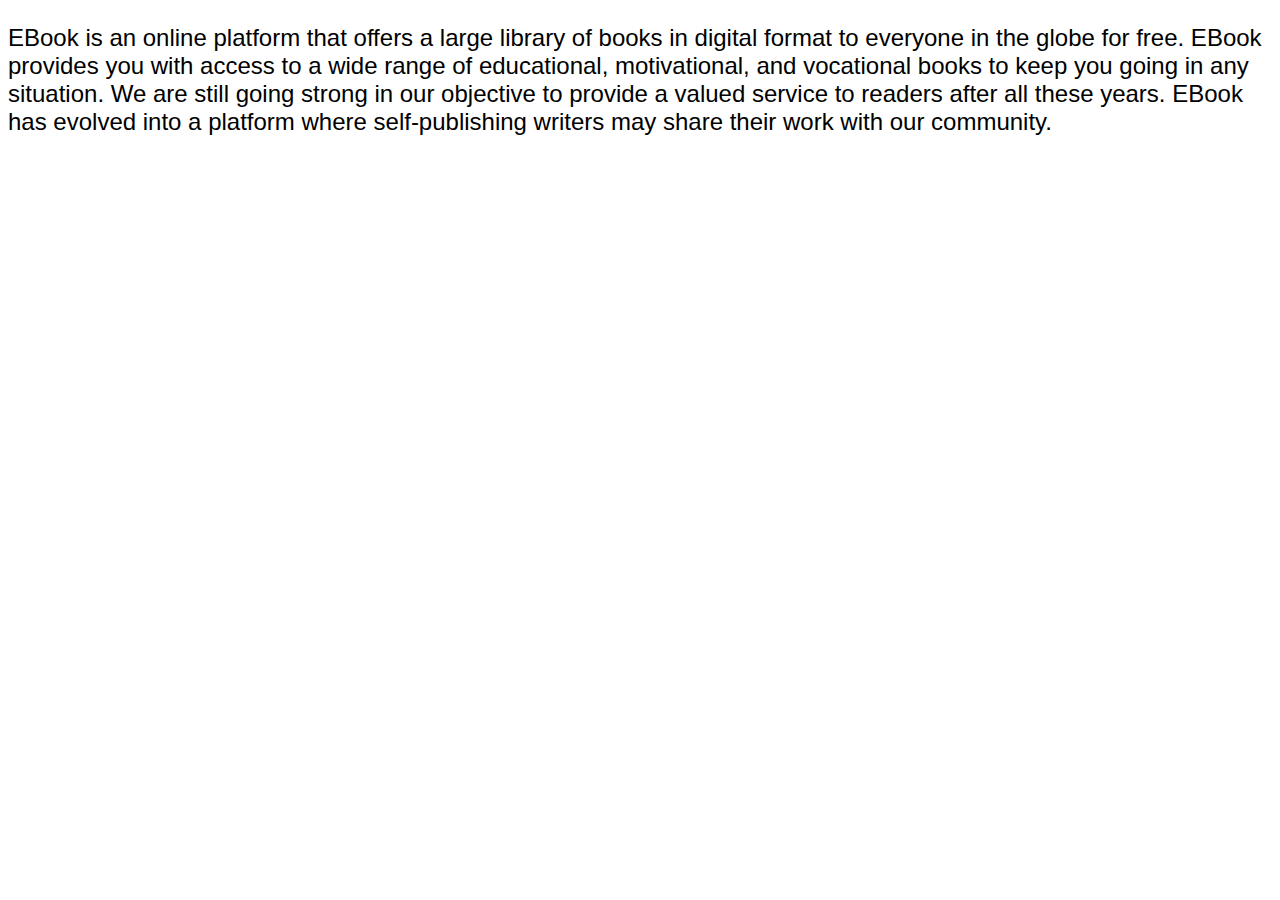
==== Aboutus.html @ d433ead4 "Add files via upload" ====
<!DOCTYPE html>
<html lang="en">
<head>
    <meta charset="UTF-8">
    <meta http-equiv="X-UA-Compatible" content="IE=edge">
    <meta name="viewport" content="width=device-width, initial-scale=1.0">
    <title>Document</title>
</head>
<body>
    <p style="font-family:'Segoe UI', Tahoma, Geneva, Verdana, sans-serif;font-size: x-large" >EBook is an online platform that offers a large library of books in digital format to everyone in the globe for free. EBook provides you with access to a wide range of educational, motivational, and vocational books to keep you going in any situation. We are still going strong in our objective to provide a valued service to readers after all these years. EBook has evolved into a platform where self-publishing writers may share their work with our community.</p>
</body>
</html>
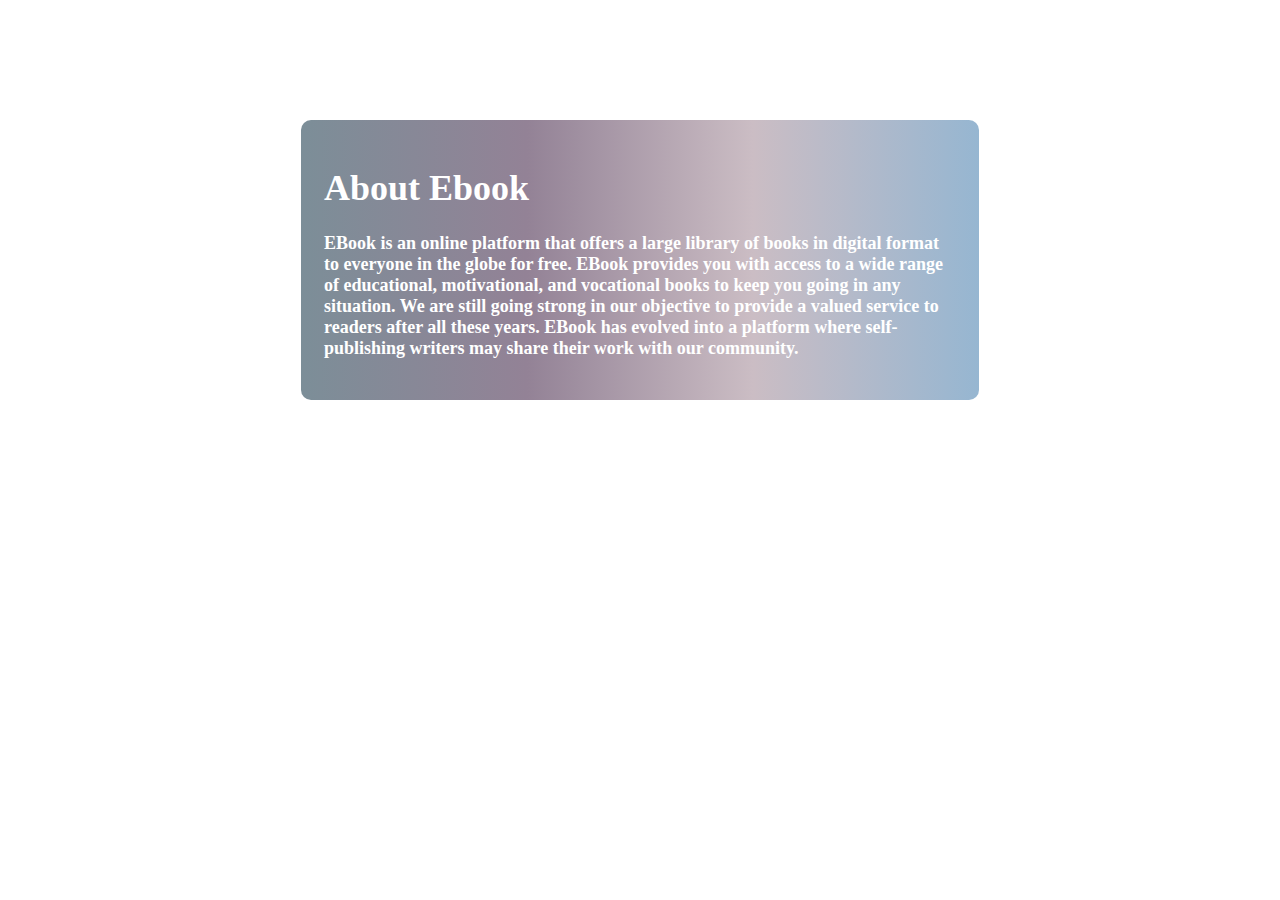
==== commit aa1a7246: "Add files via upload" ====
--- a/Aboutus.html
+++ b/Aboutus.html
@@ -3,11 +3,15 @@
 <html lang="en">
 <head>
     <meta charset="UTF-8">
+    <link rel="stylesheet" href="Aboutus.css">
     <meta http-equiv="X-UA-Compatible" content="IE=edge">
     <meta name="viewport" content="width=device-width, initial-scale=1.0">
-    <title>Document</title>
+    
 </head>
 <body>
-    <p style="font-family:'Segoe UI', Tahoma, Geneva, Verdana, sans-serif;font-size: x-large" >EBook is an online platform that offers a large library of books in digital format to everyone in the globe for free. EBook provides you with access to a wide range of educational, motivational, and vocational books to keep you going in any situation. We are still going strong in our objective to provide a valued service to readers after all these years. EBook has evolved into a platform where self-publishing writers may share their work with our community.</p>
+    <div class="card">
+    <h1> About Ebook </h1>
+    <p>EBook is an online platform that offers a large library of books in digital format to everyone in the globe for free. EBook provides you with access to a wide range of educational, motivational, and vocational books to keep you going in any situation. We are still going strong in our objective to provide a valued service to readers after all these years. EBook has evolved into a platform where self-publishing writers may share their work with our community.</p>
+    </div>
 </body>
 </html>--- a/Aboutus.css
+++ b/Aboutus.css
@@ -0,0 +1,17 @@
+
+.card
+{
+
+    padding: 23px;
+    border-radius: 10px;
+    width: 50%;
+    margin: 120px auto auto auto;
+    background:-webkit-linear-gradient(right, #96b6d1, #cbbdc4, #938296, #7c8e98);
+    color: white;
+    font-weight: 700;
+    font-size: large;
+    height: 50%;
+
+    
+
+}